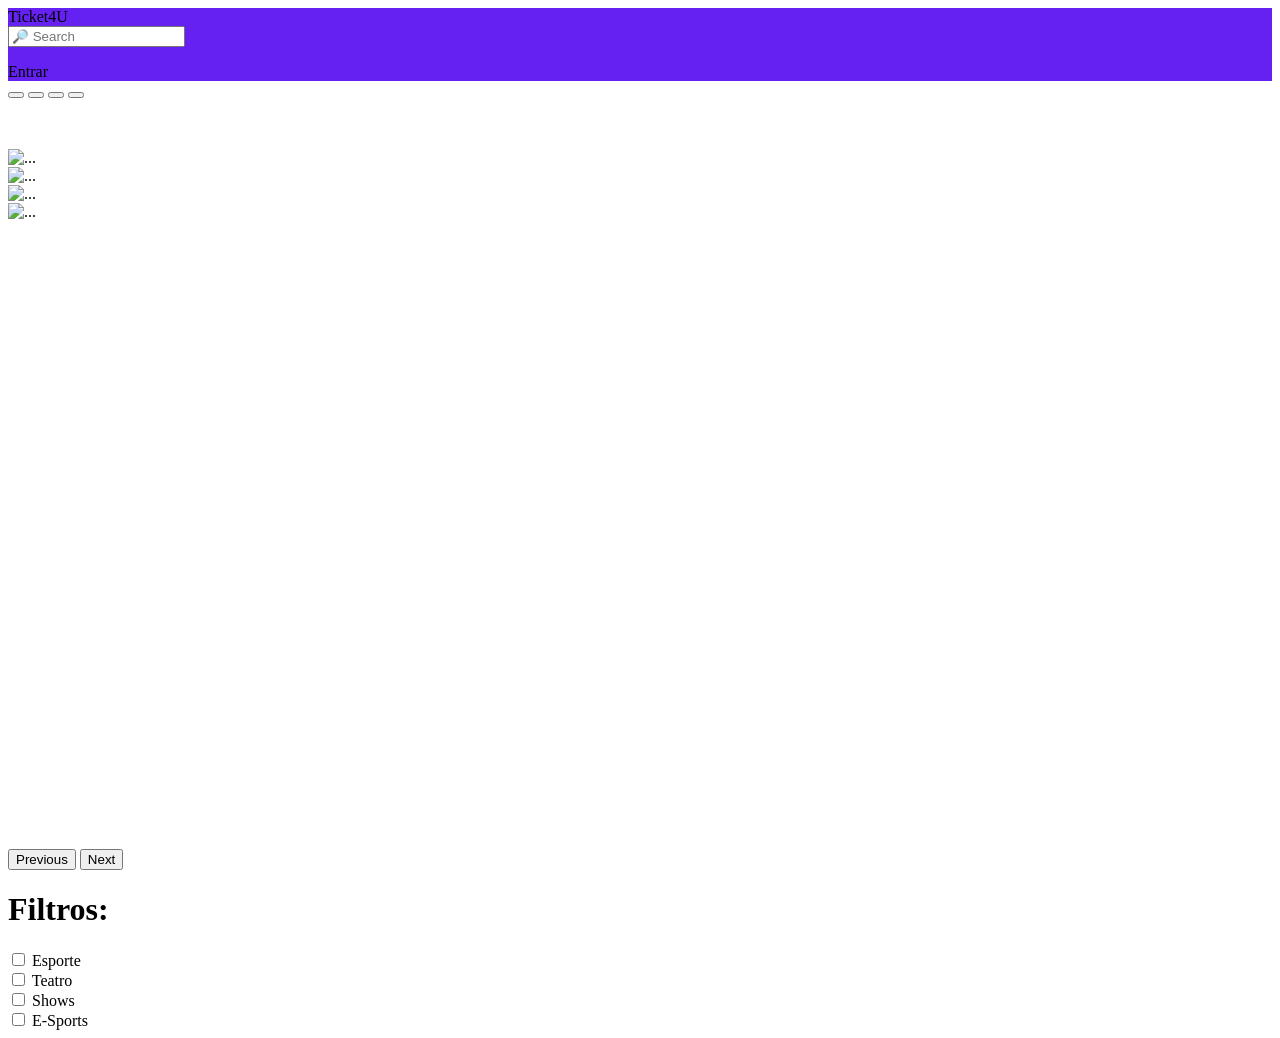
==== public/home/home.html @ a52b6301 "Merge branch 'main' of https://github.com/Fri5Day/Ticket4u" ====
<html lang="en">

<head>
    <meta charset="UTF-8">
    <meta http-equiv="X-UA-Compatible" content="IE=edge">
    <meta name="viewport" content="width=device-width, initial-scale=1.0">
    <script src="https://code.jquery.com/jquery-1.10.2.js"></script>
    <title>Home</title>
</head>

<body>
    <header id="header">
        <script>
            $(function () {
                $("#header").load("../components/header/header.html");
            });
        </script>
    </header>

    <div class="container bg-fundo pt-10 rounded">
        <div class="row">
            <div class="col">
                <div id="carouselExampleCaptions" class="carousel slide" data-bs-ride="carousel">
                    <div class="carousel-indicators">
                        <button type="button" data-bs-target="#carouselExampleCaptions" data-bs-slide-to="0"
                            class="active" aria-current="true" aria-label="Slide 1"></button>
                        <button type="button" data-bs-target="#carouselExampleCaptions" data-bs-slide-to="1"
                            aria-label="Slide 2"></button>
                        <button type="button" data-bs-target="#carouselExampleCaptions" data-bs-slide-to="2"
                            aria-label="Slide 3"></button>
                        <button type="button" data-bs-target="#carouselExampleCaptions" data-bs-slide-to="3"
                            aria-label="Slide 4"></button>
                    </div>

                    <div class="carousel-inner" id="carouselToPopulate" style="height: 700px; margin-top: 50px;"></div>

                    <button class="carousel-control-prev" type="button" data-bs-target="#carouselExampleCaptions"
                        data-bs-slide="prev">
                        <span class="visually-hidden">Previous</span>
                    </button>

                    <button class="carousel-control-next" type="button" data-bs-target="#carouselExampleCaptions"
                        data-bs-slide="next">
                        <span class="visually-hidden">Next</span>
                    </button>
                </div>
            </div>
        </div>
    </div>
    <div id="filter" class="p-5">
        <h1>Filtros: </h1>
    </div>

    <script src="./home.js"></script>
</body>

</html>
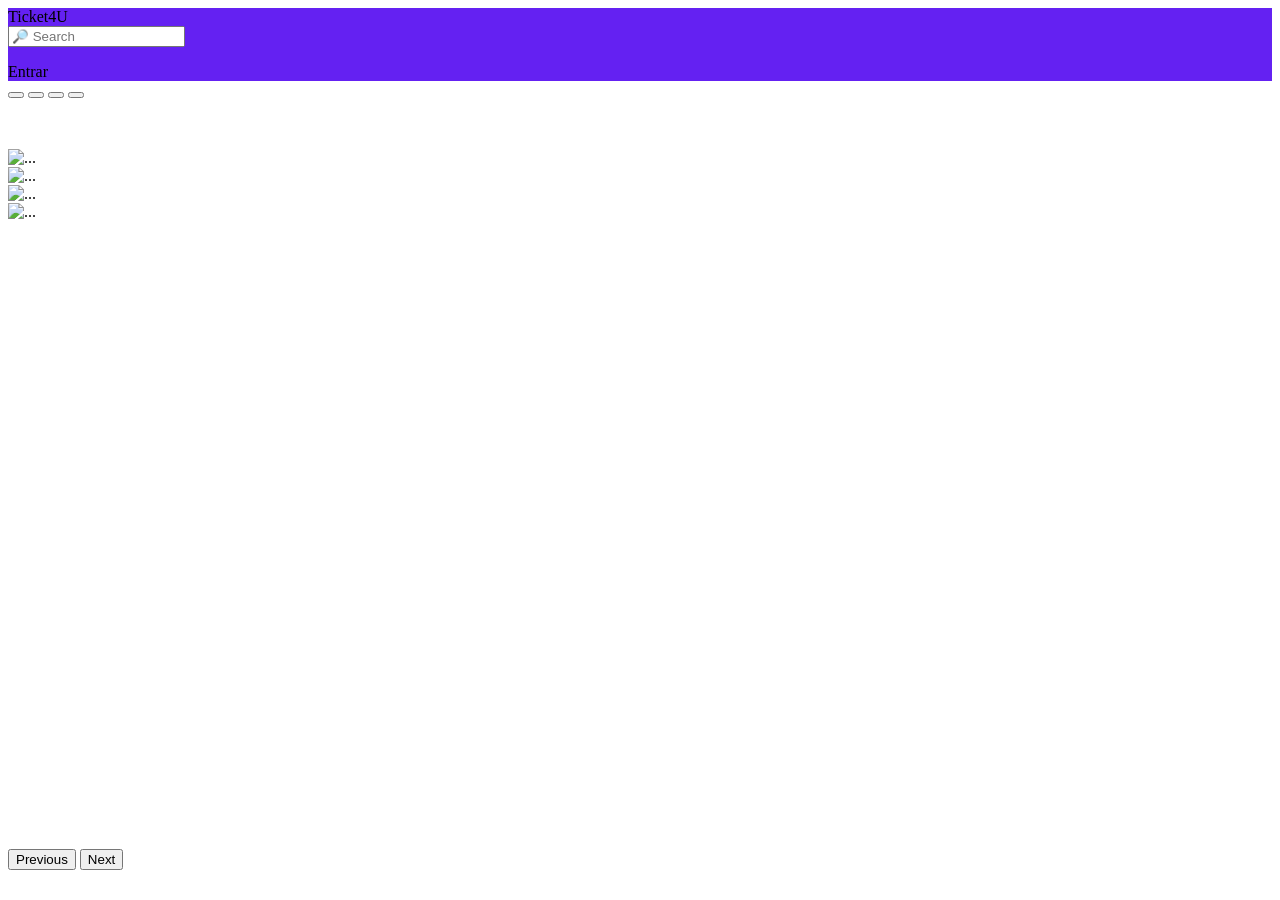
==== commit c11df008: "home alterada" ====
--- a/public/home/home.html
+++ b/public/home/home.html
@@ -48,7 +48,7 @@
         </div>
     </div>
     <div id="filter" class="p-5">
-        <h1>Filtros: </h1>
+        
     </div>
 
     <script src="./home.js"></script>
